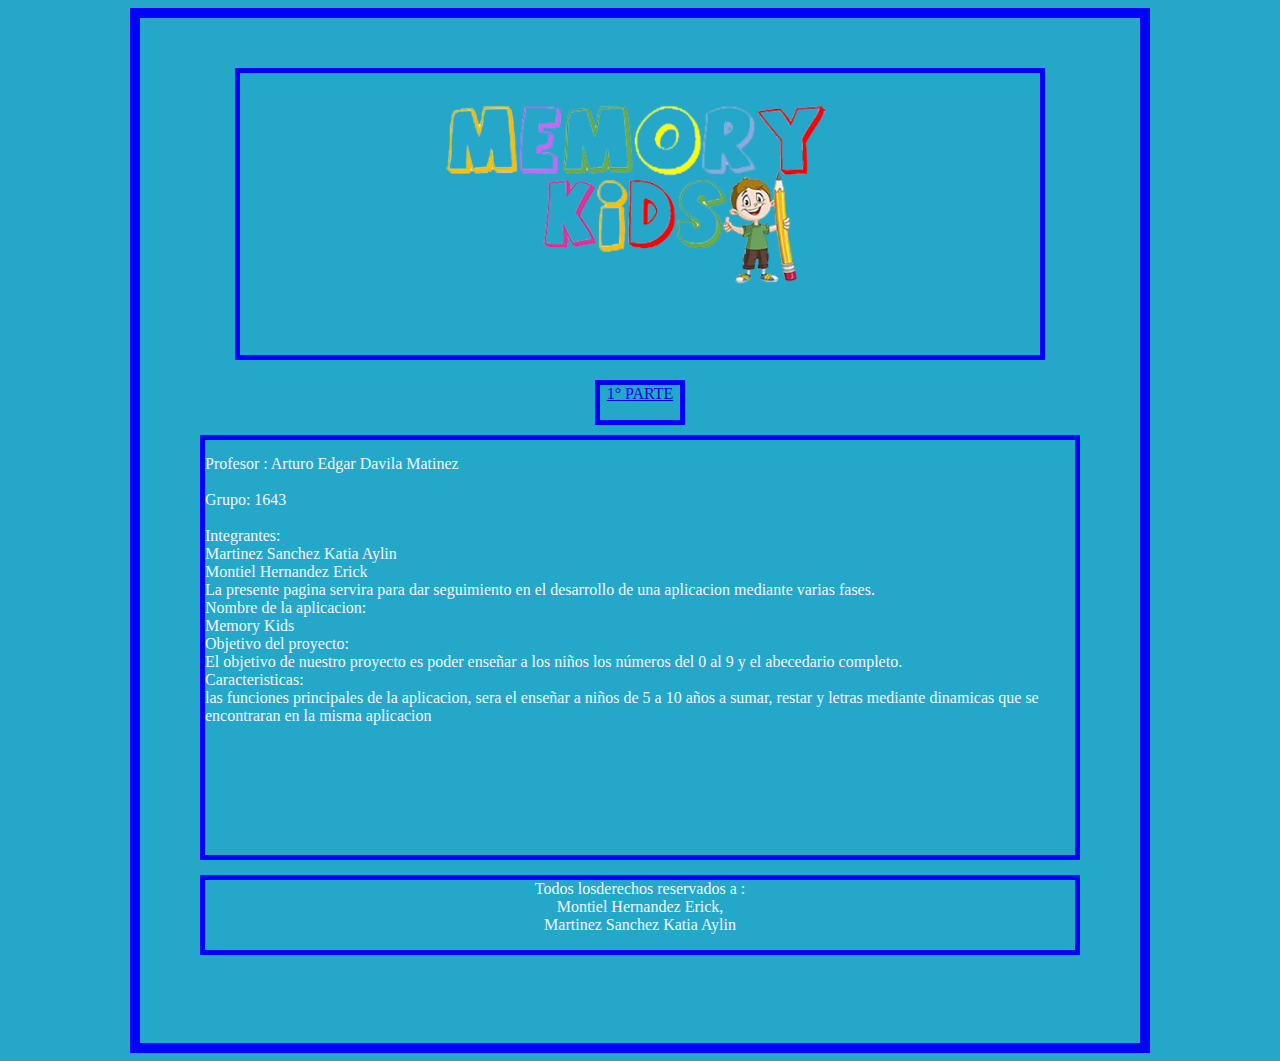
==== index.html @ 3ebf6d5b "Add files via upload" ====
<!doctype html>
<html>
<head>
<meta charset="utf-8">
<title>INTERFACE MEMORYKIDS</title>
<link rel="stylesheet" href="style.css">
	</head>
<body>
	<div id="contenedor">
		<header> 
		<img src="imagenprincipal.png" height="258" id="txt1">
		
		</header>
	<nav> 
		<a href="index.html">1° PARTE</a>
			
		</nav>
		<section>
				Profesor : Arturo Edgar Davila Matinez <br><br>
			Grupo: 1643<br><br>
			Integrantes: <br>Martinez Sanchez Katia Aylin
			<br>Montiel Hernandez Erick
			<br>La presente pagina servira para dar seguimiento en el desarrollo de una aplicacion mediante varias fases.
			<br>Nombre de la aplicacion:<br>
		Memory Kids <br>
			Objetivo del proyecto: <br>El objetivo de nuestro proyecto es poder enseñar a los niños los números del 0 al 9 y el abecedario completo.
			<br>Caracteristicas:
			<br>las funciones principales de la aplicacion, sera el enseñar a niños de 5 a 10 años a sumar, restar y letras mediante dinamicas que se encontraran en la misma aplicacion 
		
		</section>
		
		<footer>Todos losderechos reservados a :<br> Montiel Hernandez Erick, <br>Martinez Sanchez Katia Aylin
		</footer>
	</div>
</body>
</html>
---- style.css ----
@charset "utf-8";
/* CSS Document */
body{background-color: #24A7C8;}
#contenedor{background-color:#24A7C8;
	width: 1000px;
	height: 1000px;
	padding-top: 25px;
	text-align: center;
	font-family: Times New Roman;
	margin: auto;
	color: aliceblue;
	border: blue 10px solid;
}

header{
	background-color:#24A7C8;
	width: 800px;
	height: 282px;
	margin:auto;
	margin-top: 25px;
	margin-bottom: 20px;
	border: blue 5px solid;
}


nav{
	background-color:#24A7C8;
	width: 80px;
	height: 35px;
	border:blue 5px solid;
	margin: auto;
	margin-bottom: 10px;
	margin-top: 15px;
}
section{
		text-align: left;

	background-color: #24A7C8;
width: 870px;
height:400px;
	margin:auto;
	border:blue 5px solid;
	margin-bottom: 15px;
padding-top: 15px;}



footer{background-color: #24A7C8;
width: 870px;
height: 70px;
	border:blue 5px solid ;
	margin: auto;
	clear: both;}
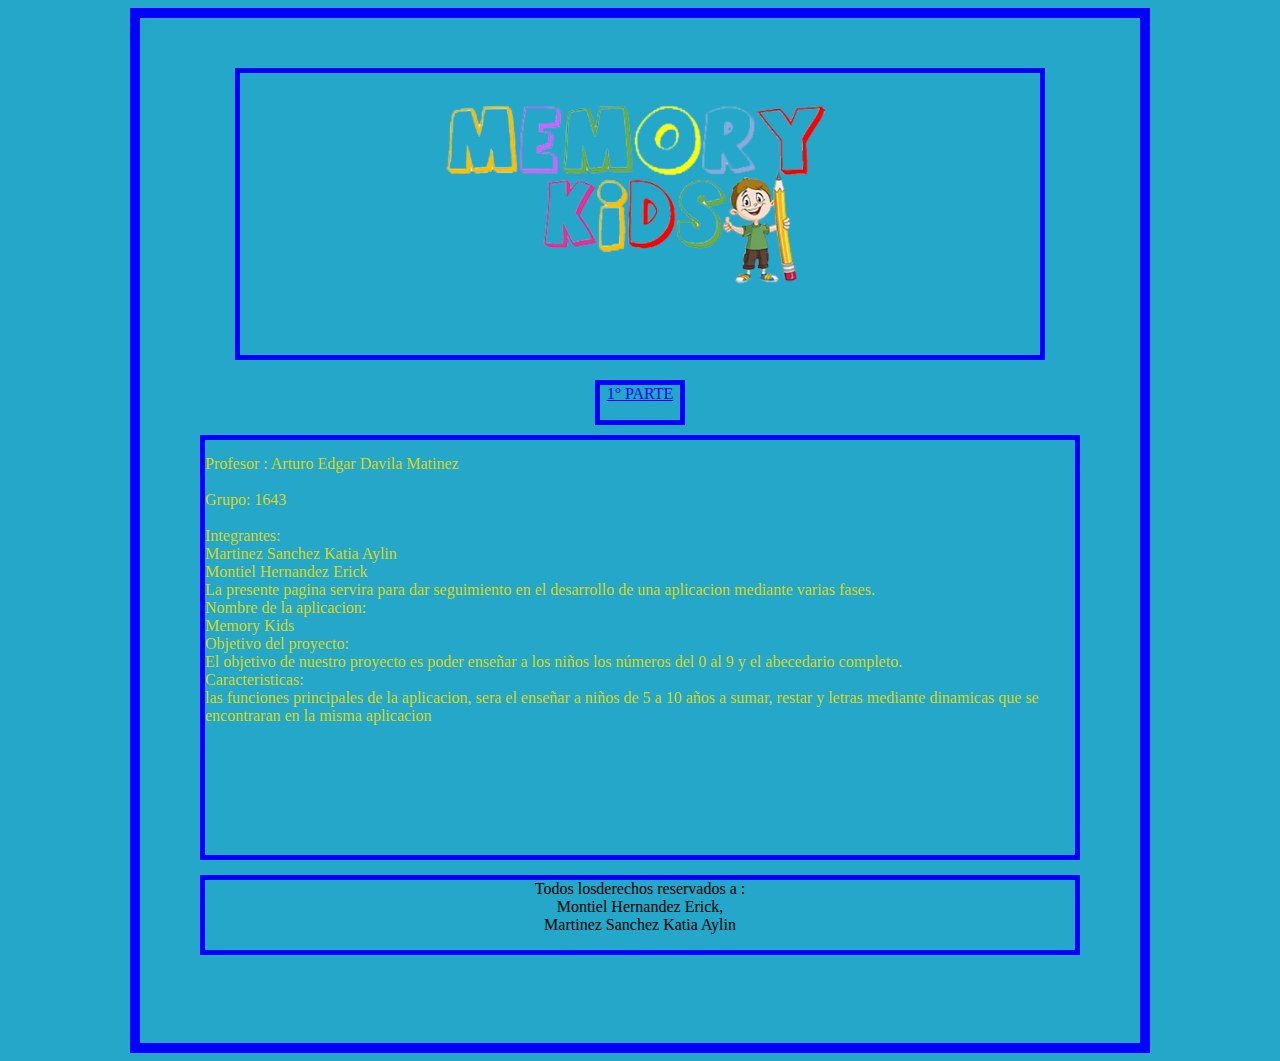
==== commit da197b5b: "Update index.html" ====
--- a/index.html
+++ b/index.html
@@ -7,15 +7,14 @@
 	</head>
 <body>
 	<div id="contenedor">
-		<header> 
-		<img src="imagenprincipal.png" height="258" id="txt1">
+		<header><img src="imagenprincipal.png" height="258" id="txt1">
 		
 		</header>
 	<nav> 
 		<a href="index.html">1° PARTE</a>
 			
 		</nav>
-		<section>
+		<section><Font color="#D8D719">
 				Profesor : Arturo Edgar Davila Matinez <br><br>
 			Grupo: 1643<br><br>
 			Integrantes: <br>Martinez Sanchez Katia Aylin
@@ -26,11 +25,11 @@
 			Objetivo del proyecto: <br>El objetivo de nuestro proyecto es poder enseñar a los niños los números del 0 al 9 y el abecedario completo.
 			<br>Caracteristicas:
 			<br>las funciones principales de la aplicacion, sera el enseñar a niños de 5 a 10 años a sumar, restar y letras mediante dinamicas que se encontraran en la misma aplicacion 
-		
+		</Font>
 		</section>
 		
-		<footer>Todos losderechos reservados a :<br> Montiel Hernandez Erick, <br>Martinez Sanchez Katia Aylin
-		</footer>
+		<footer><Font color="black">Todos losderechos reservados a :<br> Montiel Hernandez Erick, <br>Martinez Sanchez Katia Aylin
+		</Font></footer>
 	</div>
 </body>
 </html>
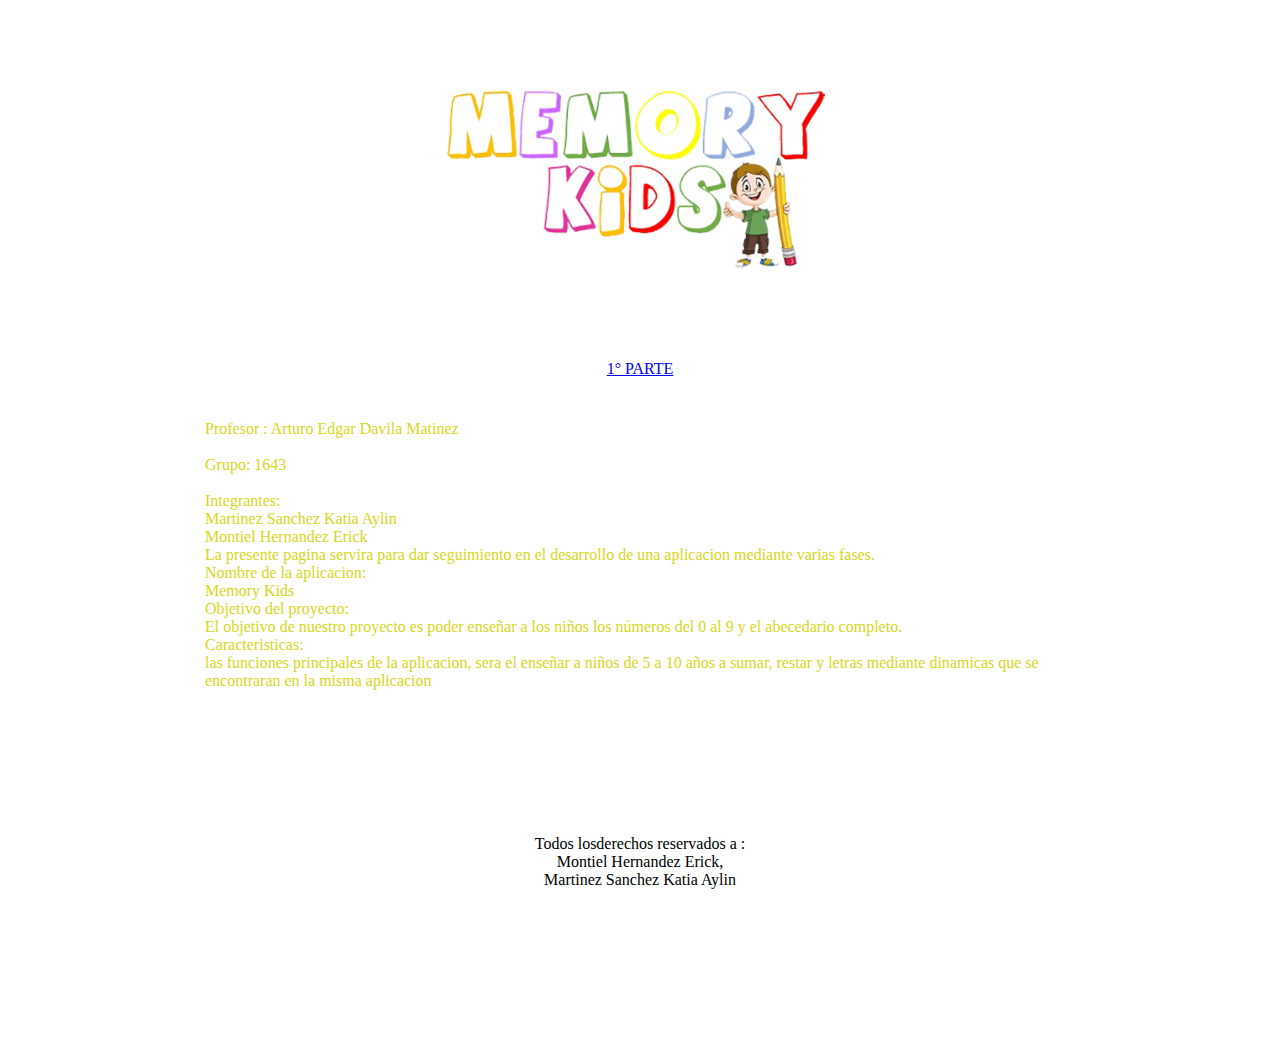
==== commit eeed7649: "Add files via upload" ====
--- a/index.html
+++ b/index.html
@@ -5,9 +5,9 @@
 <title>INTERFACE MEMORYKIDS</title>
 <link rel="stylesheet" href="style.css">
 	</head>
-<body>
+<body background="screen-12.jpg">
 	<div id="contenedor">
-		<header><img src="imagenprincipal.png" height="258" id="txt1">
+		<header>   <img src="imagenprincipal.png" height="258" id="txt1">
 		
 		</header>
 	<nav> 
--- a/style.css
+++ b/style.css
@@ -1,33 +1,30 @@
 @charset "utf-8";
 /* CSS Document */
-body{background-color: #24A7C8;}
-#contenedor{background-color:#24A7C8;
+body{img src="screen-12.jpg"}
+#contenedor{background-color;
 	width: 1000px;
 	height: 1000px;
 	padding-top: 25px;
 	text-align: center;
 	font-family: Times New Roman;
 	margin: auto;
-	color: aliceblue;
-	border: blue 10px solid;
+	
 }
 
 header{
-	background-color:#24A7C8;
+	background-color:white;
 	width: 800px;
 	height: 282px;
 	margin:auto;
 	margin-top: 25px;
 	margin-bottom: 20px;
-	border: blue 5px solid;
 }
 
 
 nav{
-	background-color:#24A7C8;
+	background-color:white;
 	width: 80px;
 	height: 35px;
-	border:blue 5px solid;
 	margin: auto;
 	margin-bottom: 10px;
 	margin-top: 15px;
@@ -35,19 +32,18 @@
 section{
 		text-align: left;
 
-	background-color: #24A7C8;
+	background-color: white;
 width: 870px;
 height:400px;
 	margin:auto;
-	border:blue 5px solid;
 	margin-bottom: 15px;
 padding-top: 15px;}
 
 
 
-footer{background-color: #24A7C8;
+footer{background-color: white;
 width: 870px;
 height: 70px;
-	border:blue 5px solid ;
+
 	margin: auto;
 	clear: both;}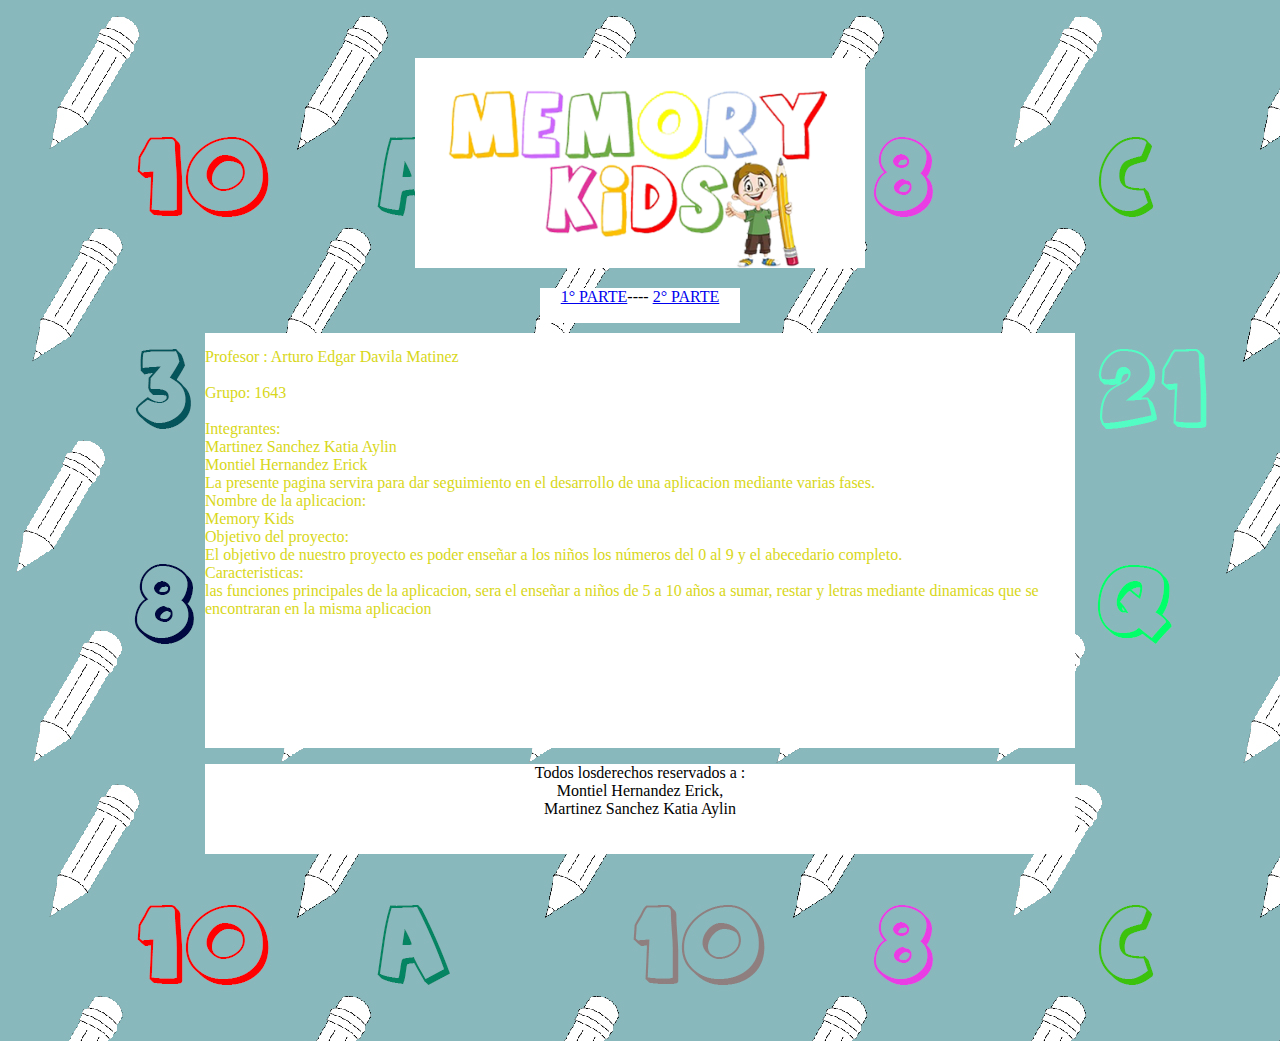
==== commit 87b84885: "Add files via upload" ====
--- a/index.html
+++ b/index.html
@@ -11,7 +11,8 @@
 		
 		</header>
 	<nav> 
-		<a href="index.html">1° PARTE</a>
+		<a href="index.html">1° PARTE</a>----
+		<a href="parcial2.html">2° PARTE</a>
 			
 		</nav>
 		<section><Font color="#D8D719">
@@ -28,8 +29,10 @@
 		</Font>
 		</section>
 		
-		<footer><Font color="black">Todos losderechos reservados a :<br> Montiel Hernandez Erick, <br>Martinez Sanchez Katia Aylin
-		</Font></footer>
+		<footer>
+		  <p><Font color="black">Todos losderechos reservados a :<br> Montiel Hernandez Erick, <br>Martinez Sanchez Katia Aylin
+	      </Font></p>
+		</footer>
 	</div>
 </body>
 </html>
--- a/style.css
+++ b/style.css
@@ -13,8 +13,8 @@
 
 header{
 	background-color:white;
-	width: 800px;
-	height: 282px;
+	width: 450px;
+	height: 210px;
 	margin:auto;
 	margin-top: 25px;
 	margin-bottom: 20px;
@@ -23,7 +23,7 @@
 
 nav{
 	background-color:white;
-	width: 80px;
+	width: 200px;
 	height: 35px;
 	margin: auto;
 	margin-bottom: 10px;
@@ -43,7 +43,7 @@
 
 footer{background-color: white;
 width: 870px;
-height: 70px;
+height: 90px;
 
 	margin: auto;
 	clear: both;}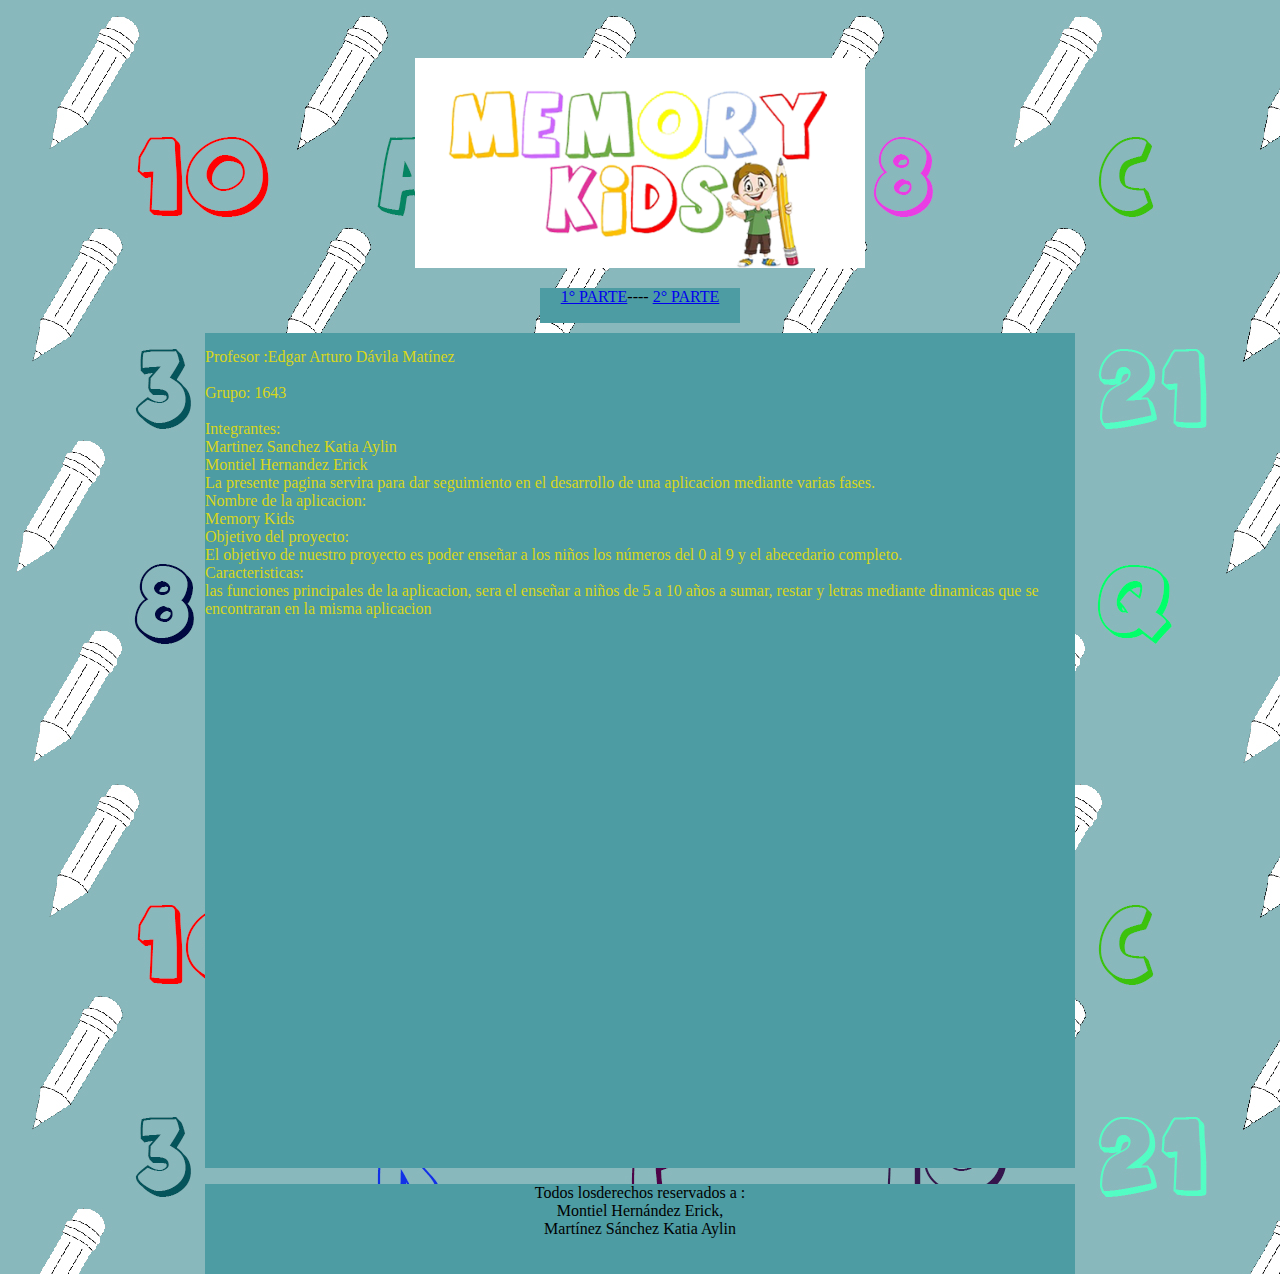
==== commit a0611032: "Add files via upload" ====
--- a/index.html
+++ b/index.html
@@ -16,7 +16,7 @@
 			
 		</nav>
 		<section><Font color="#D8D719">
-				Profesor : Arturo Edgar Davila Matinez <br><br>
+				Profesor :Edgar Arturo Dávila Matínez <br><br>
 			Grupo: 1643<br><br>
 			Integrantes: <br>Martinez Sanchez Katia Aylin
 			<br>Montiel Hernandez Erick
@@ -30,7 +30,7 @@
 		</section>
 		
 		<footer>
-		  <p><Font color="black">Todos losderechos reservados a :<br> Montiel Hernandez Erick, <br>Martinez Sanchez Katia Aylin
+		  <p><Font color="black">Todos losderechos reservados a :<br> Montiel Hernández Erick, <br>Martínez Sánchez Katia Aylin
 	      </Font></p>
 		</footer>
 	</div>
--- a/style.css
+++ b/style.css
@@ -12,7 +12,7 @@
 }
 
 header{
-	background-color:white;
+	background-color:#FFFFFF;
 	width: 450px;
 	height: 210px;
 	margin:auto;
@@ -22,7 +22,7 @@
 
 
 nav{
-	background-color:white;
+	background-color:#4D9CA3;
 	width: 200px;
 	height: 35px;
 	margin: auto;
@@ -32,16 +32,16 @@
 section{
 		text-align: left;
 
-	background-color: white;
+	background-color: #4D9CA3;
 width: 870px;
-height:400px;
+height:820px;
 	margin:auto;
 	margin-bottom: 15px;
 padding-top: 15px;}
 
 
 
-footer{background-color: white;
+footer{background-color:#4D9CA3;
 width: 870px;
 height: 90px;
 
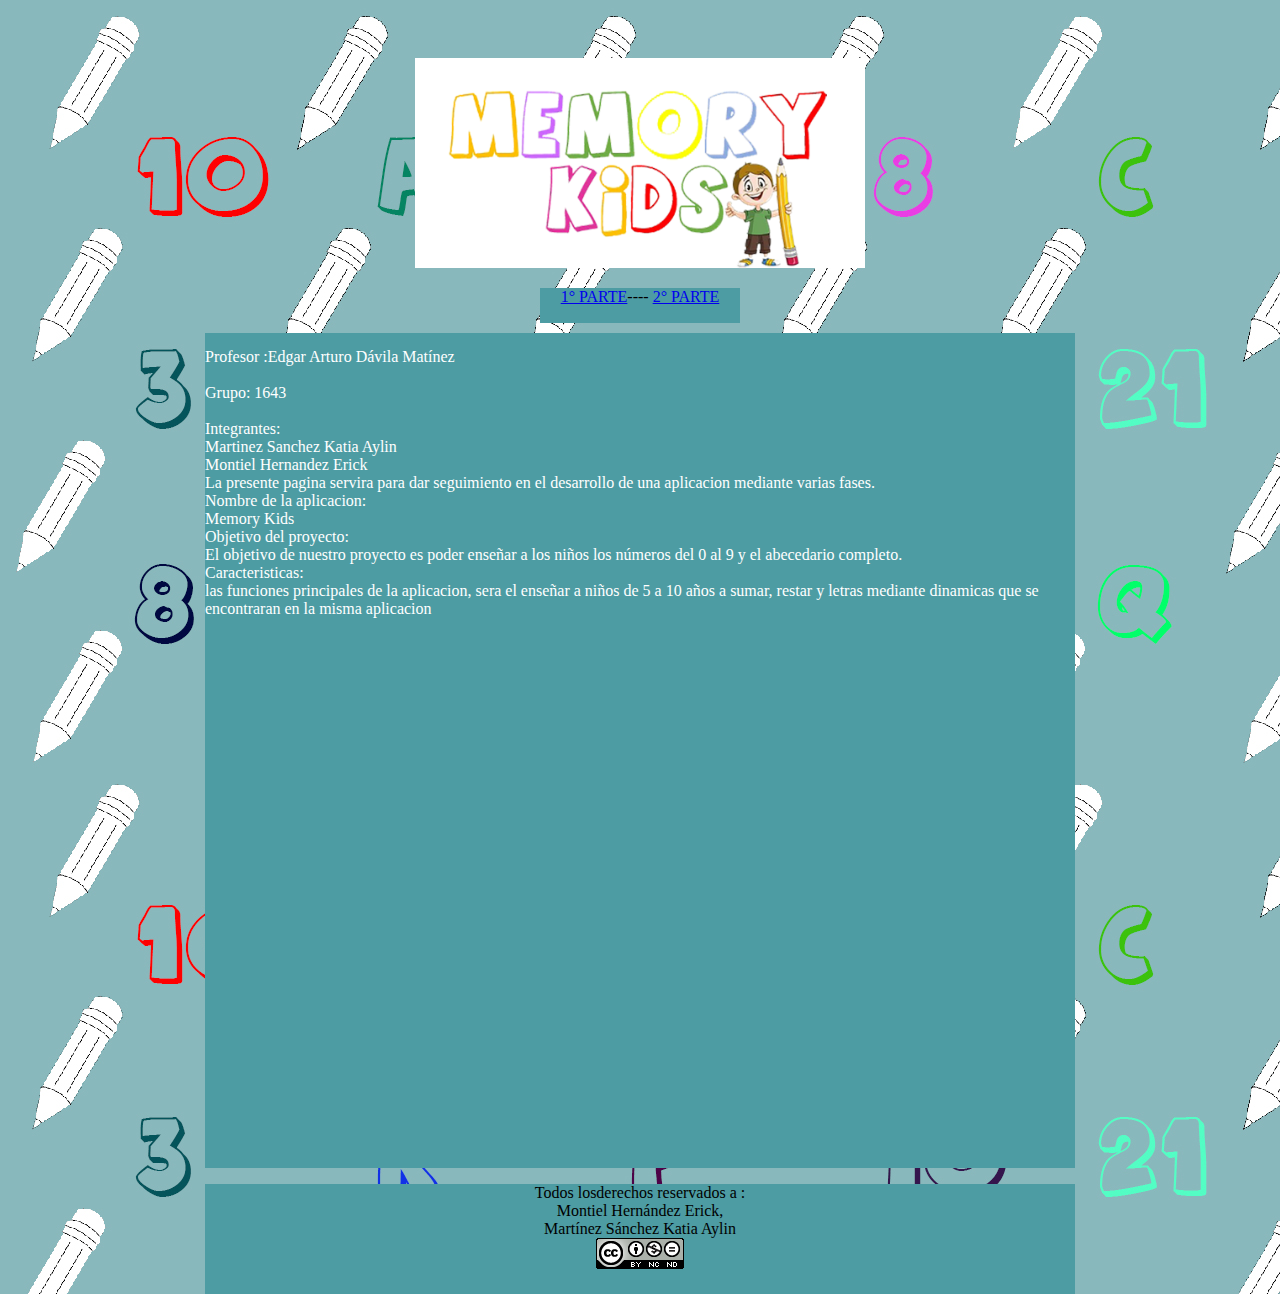
==== commit a8d5d078: "Add files via upload" ====
--- a/index.html
+++ b/index.html
@@ -15,7 +15,7 @@
 		<a href="parcial2.html">2° PARTE</a>
 			
 		</nav>
-		<section><Font color="#D8D719">
+		<section><Font color="#FFFFFF">
 				Profesor :Edgar Arturo Dávila Matínez <br><br>
 			Grupo: 1643<br><br>
 			Integrantes: <br>Martinez Sanchez Katia Aylin
@@ -31,7 +31,8 @@
 		
 		<footer>
 		  <p><Font color="black">Todos losderechos reservados a :<br> Montiel Hernández Erick, <br>Martínez Sánchez Katia Aylin
-	      </Font></p>
+	      <br> <a href="datos.html"><img src="88x31.png"></a>
+			  <br></Font></p>
 		</footer>
 	</div>
 </body>
--- a/style.css
+++ b/style.css
@@ -43,7 +43,7 @@
 
 footer{background-color:#4D9CA3;
 width: 870px;
-height: 90px;
+height: 110px;
 
 	margin: auto;
 	clear: both;}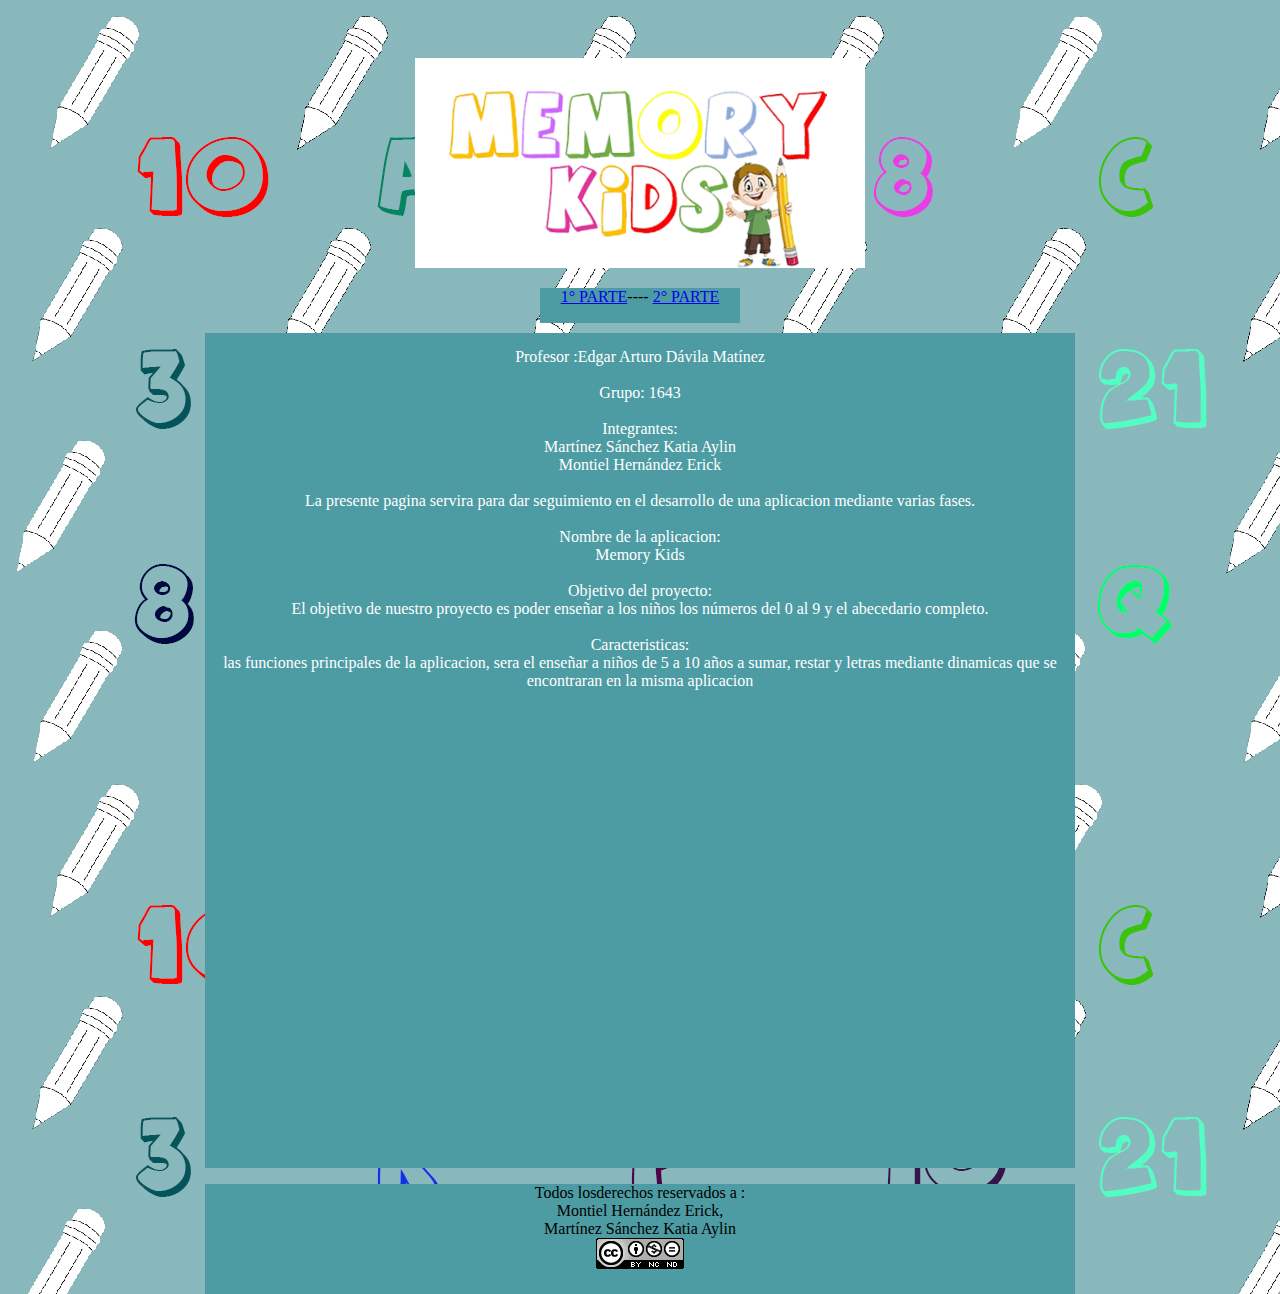
==== commit 2deff430: "Add files via upload" ====
--- a/index.html
+++ b/index.html
@@ -16,17 +16,20 @@
 			
 		</nav>
 		<section><Font color="#FFFFFF">
-				Profesor :Edgar Arturo Dávila Matínez <br><br>
+			<center>	Profesor :Edgar Arturo Dávila Matínez <br><br>
 			Grupo: 1643<br><br>
-			Integrantes: <br>Martinez Sanchez Katia Aylin
-			<br>Montiel Hernandez Erick
-			<br>La presente pagina servira para dar seguimiento en el desarrollo de una aplicacion mediante varias fases.
+			Integrantes: <br>Martínez Sánchez Katia Aylin
+			<br>Montiel Hernández Erick<br>
+			<br>La presente pagina servira para dar seguimiento en el desarrollo de una aplicacion mediante varias fases.<br>
+			
 			<br>Nombre de la aplicacion:<br>
-		Memory Kids <br>
+		Memory Kids <br><br>
 			Objetivo del proyecto: <br>El objetivo de nuestro proyecto es poder enseñar a los niños los números del 0 al 9 y el abecedario completo.
-			<br>Caracteristicas:
+			<br><br>Caracteristicas:
 			<br>las funciones principales de la aplicacion, sera el enseñar a niños de 5 a 10 años a sumar, restar y letras mediante dinamicas que se encontraran en la misma aplicacion 
-		</Font>
+		
+				</center>
+			</Font>
 		</section>
 		
 		<footer>
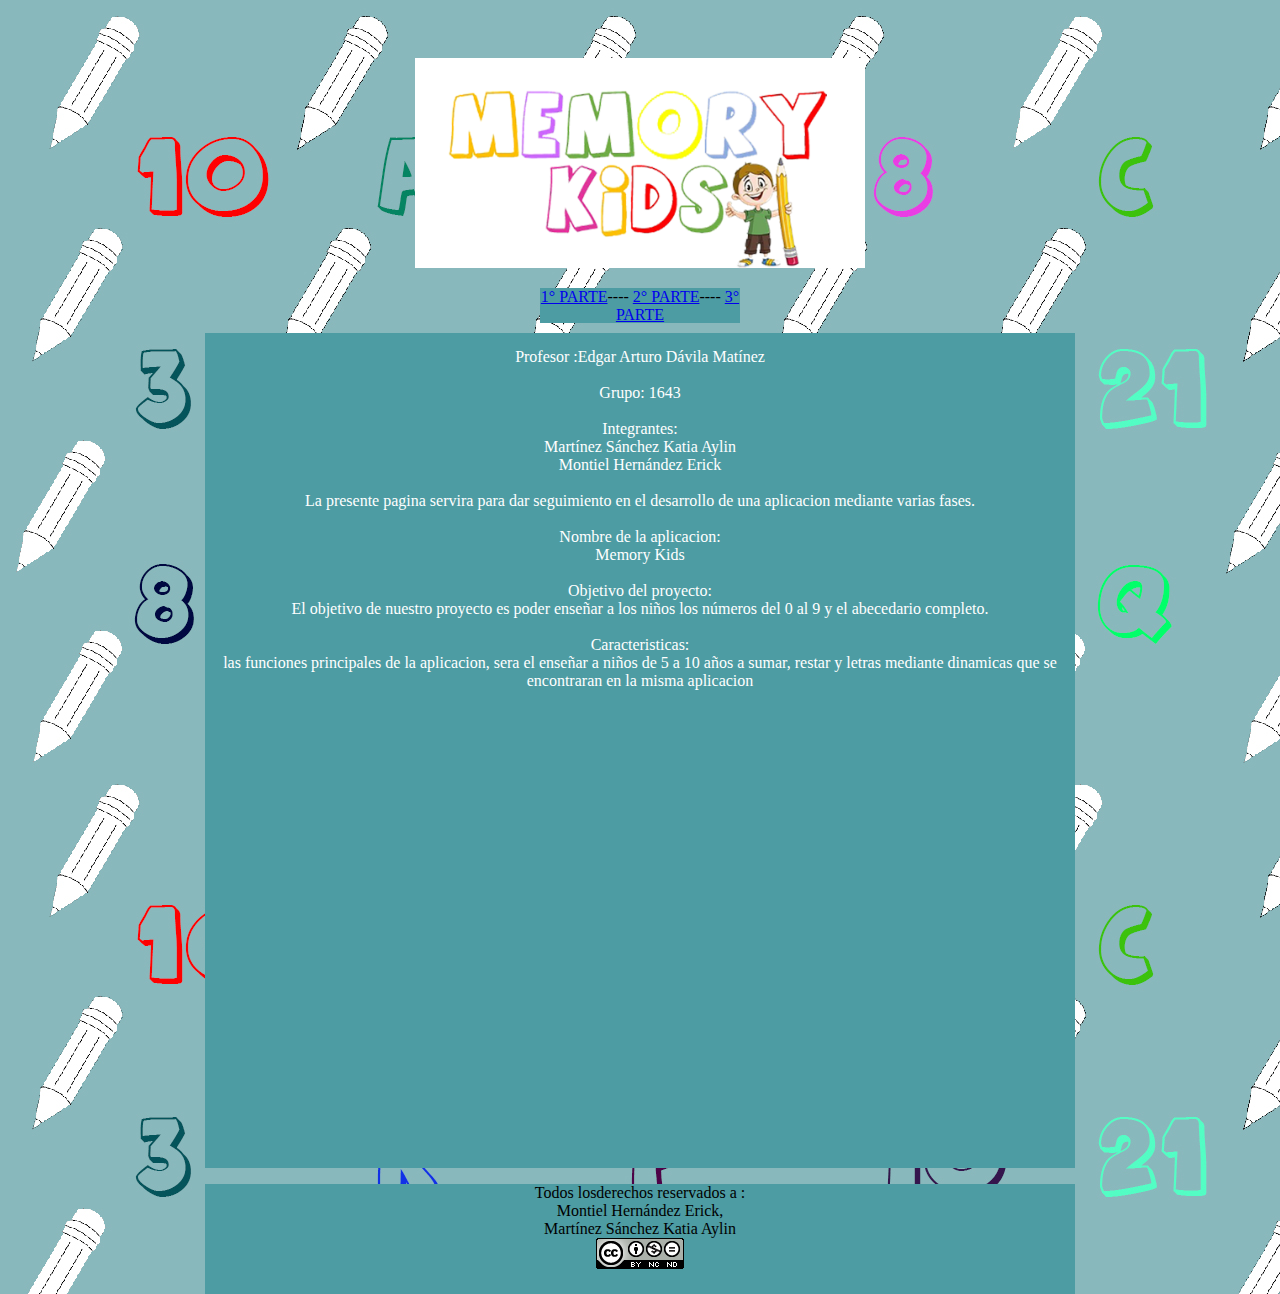
==== commit dbc1142f: "Add files via upload" ====
--- a/index.html
+++ b/index.html
@@ -12,7 +12,8 @@
 		</header>
 	<nav> 
 		<a href="index.html">1° PARTE</a>----
-		<a href="parcial2.html">2° PARTE</a>
+		<a href="parcial2.html">2° PARTE</a>----
+		<a href="parcial3.html">3° PARTE</a>
 			
 		</nav>
 		<section><Font color="#FFFFFF">
